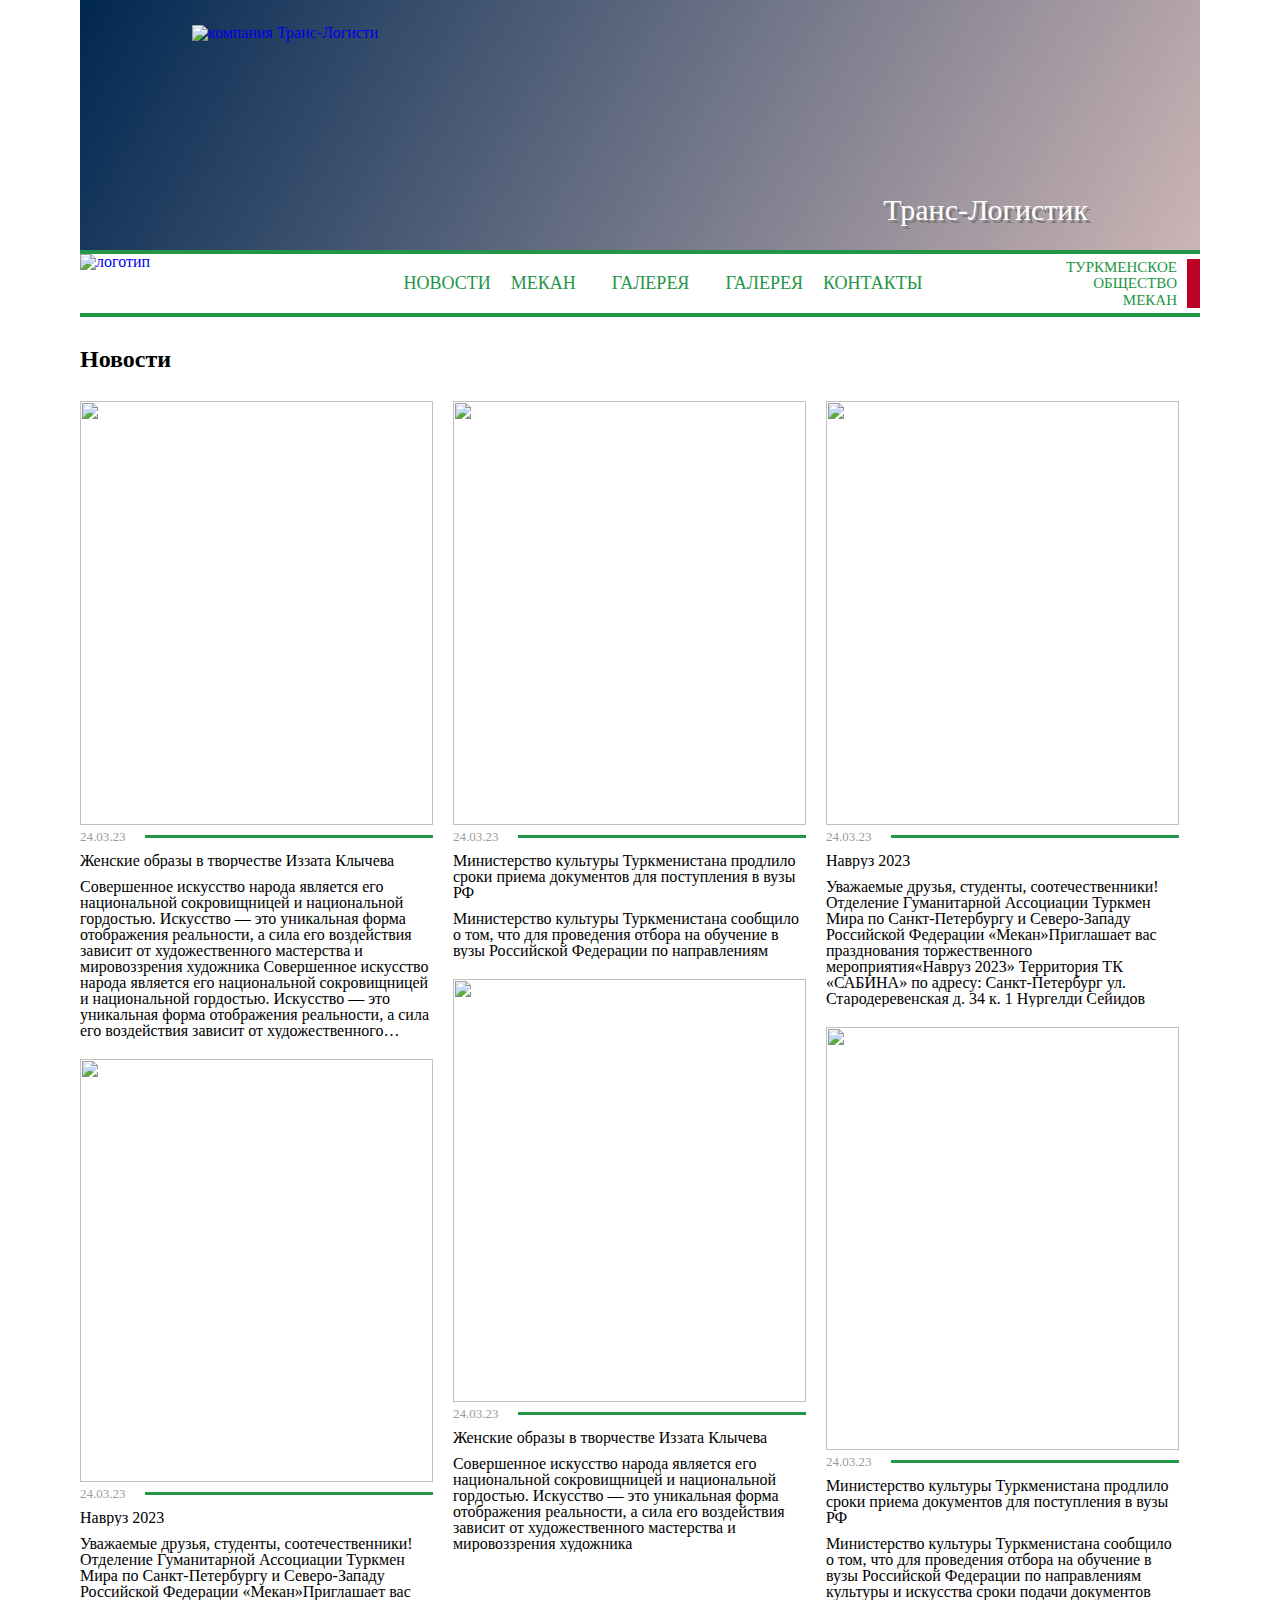
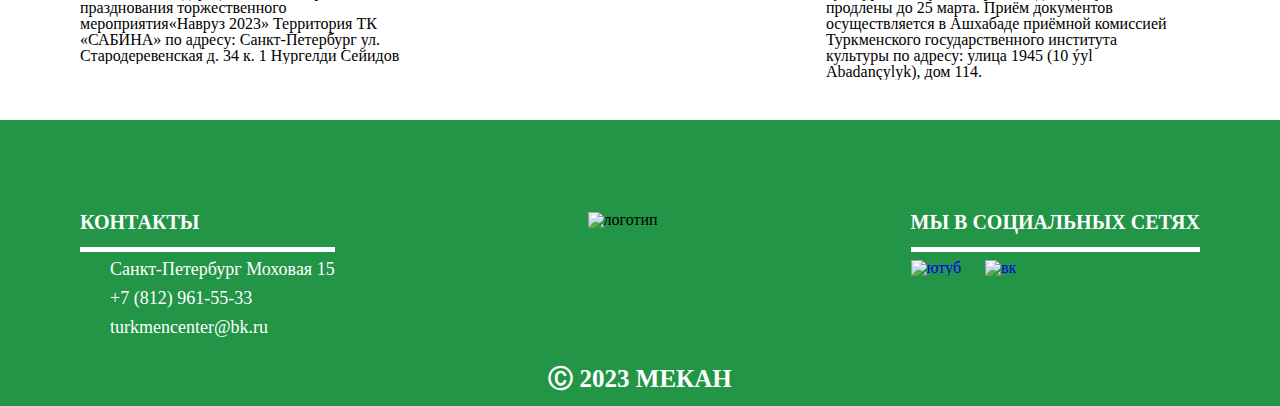
==== news.html @ 29bb2ef2 "Add files via upload" ====
<!DOCTYPE html>
<html lang="ru">
  <head>
    <title>Новости туркменского соообщества | &quot;МЕККАН&quot;</title>
    <meta charset="UTF-8">
    <meta name="viewport" content="width=device-width, initial-scale=1.0">
    <meta name="description" content="">
    <meta name="keywords" content="">
    <meta name="format-detection" content="telephone=no">
    <link rel="stylesheet" href="/css/style.min.css">
  </head>
  <body>
    <div class="wrapper">
      <div class="sponsor _container"><a class="sponsor__link" href="https://translogistic-spb.ru" target="_blank">
          <picture class="picture">
            <source srcset="/img/trans-logistik.avif" type="image/avif"/>
            <source srcset="/img/trans-logistik.webp" type="image/webp"/>
            <source srcset="/img/trans-logistik.png" type="image/png"/><img src="/img/trans-logistik.png" alt="компания Транс-Логисти"/>
          </picture>
          <div class="sponsor__title">Транс-Логистик</div></a></div>
      <header class="header">
        <div class="header__wrap _container">
          <div class="header__head"> 
            <div class="header__logo"><a href="/index.html">
                <picture class="picture">
                  <source srcset="/img/logo.avif" type="image/avif"/>
                  <source srcset="/img/logo.webp" type="image/webp"/>
                  <source srcset="/img/logo.png" type="image/png"/><img src="/img/logo.png" alt="логотип"/>
                </picture></a></div>
            <div class="header__menu menu">
              <div class="menu__icon"><span></span></div>
              <nav class="menu__body">
                <ul class="menu__list">
                  <li><a class="menu__link" href="/news.html">новости</a></li>
                  <li class="menu__item"><a class="menu__link">мекан</a><span class="menu__arrow"></span>
                    <ul class="menu__sub-list sub-menu">
                      <li><a class="menu__sub-link" href="/mekan/about.html">О нас</a></li>
                      <li><a class="menu__sub-link" href="/mekan/cooperation.html">Сотрудничество</a></li>
                      <li><a class="menu__sub-link" href="/mekan/students.html">Студентам</a></li>
                    </ul>
                  </li>
                  <li class="menu__item"><a class="menu__link">галерея</a><span class="menu__arrow"></span>
                    <ul class="menu__sub-list sub-menu">
                      <li><a class="menu__sub-link" href="portfolio.html">фото</a></li>
                      <li><a class="menu__sub-link" href="video.html">видео</a></li>
                    </ul>
                  </li>
                  <li><a class="menu__link" href="/portfolio.html">галерея</a></li>
                  <li><a class="menu__link" href="/mekan/contacts.html">Контакты</a></li>
                </ul>
              </nav>
            </div>
            <div class="header__decription">Туркменское<br>общество<br>Мекан</div>
          </div>
        </div>
      </header>
      <main class="main">
        <section class="list-news"> 
          <div class="list-news__wrap _container">
            <h1 class="list-news_title">Новости</h1>
            <ul class="news-list"> 
              <li class="news-list__item"> <a class="news-list__link" href="news/news-item.html">
                  <div class="news-list__img">
                    <picture class="picture">
                      <source srcset="img/news/slid-01.avif" type="image/avif"/>
                      <source srcset="img/news/slid-01.webp" type="image/webp"/>
                      <source srcset="img/news/slid-01.jpg" type="image/jpg"/><img src="img/news/slid-01.jpg" alt=""/>
                    </picture>
                  </div>
                  <div class="news-list__date">24.03.23</div>
                  <h2 class="news-list__title">Женские образы в творчестве Иззата Клычева</h2>
                  <p class="news-list__descr">Совершенное искусство народа является его национальной сокровищницей и национальной гордостью. Искусство — это уникальная форма отображения реальности, а сила его воздействия зависит от художественного мастерства и мировоззрения художника Совершенное искусство народа является его национальной сокровищницей и национальной гордостью. Искусство — это уникальная форма отображения реальности, а сила его воздействия зависит от художественного мастерства и мировоззрения художника Совершенное искусство народа является его национальной сокровищницей и национальной гордостью. Искусство — это уникальная форма отображения реальности, а сила его воздействия зависит от художественного мастерства и мировоззрения художника</p></a></li>
              <li class="news-list__item"> <a class="news-list__link" href="news/news-item.html">
                  <div class="news-list__img">
                    <picture class="picture">
                      <source srcset="img/news/slid-02.avif" type="image/avif"/>
                      <source srcset="img/news/slid-02.webp" type="image/webp"/>
                      <source srcset="img/news/slid-02.jpg" type="image/jpg"/><img src="img/news/slid-02.jpg" alt=""/>
                    </picture>
                  </div>
                  <div class="news-list__date">24.03.23</div>
                  <h2 class="news-list__title">Министерство культуры Туркменистана продлило сроки приема документов для поступления в вузы РФ</h2>
                  <p class="news-list__descr">Министерство культуры Туркменистана сообщило о том, что для проведения отбора на обучение в вузы Российской Федерации по направлениям</p></a></li>
              <li class="news-list__item"> <a class="news-list__link" href="news/news-item.html">
                  <div class="news-list__img">
                    <picture class="picture">
                      <source srcset="img/news/slid-03.avif" type="image/avif"/>
                      <source srcset="img/news/slid-03.webp" type="image/webp"/>
                      <source srcset="img/news/slid-03.jpg" type="image/jpg"/><img src="img/news/slid-03.jpg" alt=""/>
                    </picture>
                  </div>
                  <div class="news-list__date">24.03.23</div>
                  <h2 class="news-list__title">Навруз 2023</h2>
                  <p class="news-list__descr">Уважаемые друзья, студенты, соотечественники!Отделение Гуманитарной Ассоциации Туркмен Мира по Санкт-Петербургу и Северо-Западу Российской Федерации «Мекан»Приглашает вас празднования торжественного мероприятия«Навруз 2023» Территория ТК «САБИНА» по адресу: Санкт-Петербург ул. Стародеревенская д. 34 к. 1 Нургелди Сейидов</p></a></li>
              <li class="news-list__item"> <a class="news-list__link" href="news/news-item.html">
                  <div class="news-list__img">
                    <picture class="picture">
                      <source srcset="img/news/slid-01.avif" type="image/avif"/>
                      <source srcset="img/news/slid-01.webp" type="image/webp"/>
                      <source srcset="img/news/slid-01.jpg" type="image/jpg"/><img src="img/news/slid-01.jpg" alt=""/>
                    </picture>
                  </div>
                  <div class="news-list__date">24.03.23</div>
                  <h2 class="news-list__title">Женские образы в творчестве Иззата Клычева</h2>
                  <p class="news-list__descr">Совершенное искусство народа является его национальной сокровищницей и национальной гордостью. Искусство — это уникальная форма отображения реальности, а сила его воздействия зависит от художественного мастерства и мировоззрения художника</p></a></li>
              <li class="news-list__item"> <a class="news-list__link" href="news/news-item.html">
                  <div class="news-list__img">
                    <picture class="picture">
                      <source srcset="img/news/slid-02.avif" type="image/avif"/>
                      <source srcset="img/news/slid-02.webp" type="image/webp"/>
                      <source srcset="img/news/slid-02.jpg" type="image/jpg"/><img src="img/news/slid-02.jpg" alt=""/>
                    </picture>
                  </div>
                  <div class="news-list__date">24.03.23</div>
                  <h2 class="news-list__title">Министерство культуры Туркменистана продлило сроки приема документов для поступления в вузы РФ</h2>
                  <p class="news-list__descr">Министерство культуры Туркменистана сообщило о том, что для проведения отбора на обучение в вузы Российской Федерации по направлениям культуры и искусства сроки подачи документов продлены до 25 марта. Приём документов осуществляется в Ашхабаде приёмной комиссией Туркменского государственного института культуры по адресу: улица 1945 (10 ýyl Abadançylyk), дом 114.</p></a></li>
              <li class="news-list__item"> <a class="news-list__link" href="news/news-item.html">
                  <div class="news-list__img">
                    <picture class="picture">
                      <source srcset="img/news/slid-03.avif" type="image/avif"/>
                      <source srcset="img/news/slid-03.webp" type="image/webp"/>
                      <source srcset="img/news/slid-03.jpg" type="image/jpg"/><img src="img/news/slid-03.jpg" alt=""/>
                    </picture>
                  </div>
                  <div class="news-list__date">24.03.23</div>
                  <h2 class="news-list__title">Навруз 2023</h2>
                  <p class="news-list__descr">Уважаемые друзья, студенты, соотечественники!Отделение Гуманитарной Ассоциации Туркмен Мира по Санкт-Петербургу и Северо-Западу Российской Федерации «Мекан»Приглашает вас празднования торжественного мероприятия«Навруз 2023» Территория ТК «САБИНА» по адресу: Санкт-Петербург ул. Стародеревенская д. 34 к. 1 Нургелди Сейидов</p></a></li>
            </ul>
          </div>
        </section>
      </main>
      <footer class="footer">
        <div class="footer__wrap _container">
          <div class="footer__contacts contacts">
            <div class="contacts__title">Контакты</div>
            <div class="contacts__data"> 
              <div class="data-item data-item_location">Санкт-Петербург Моховая 15</div>
              <div class="data-item data-item_tel"><a href="tel:+78129615533">+7 (812) 961-55-33</a></div>
              <div class="data-item data-item_mail"><a href="mailto:turkmencenter@bk.ru">turkmencenter@bk.ru</a></div>
            </div>
          </div>
          <div class="footer__logo"> 
            <div class="footer__logo-img"> 
              <picture class="picture">
                <source srcset="/img/logo.avif" type="image/avif"/>
                <source srcset="/img/logo.webp" type="image/webp"/>
                <source srcset="/img/logo.png" type="image/png"/><img src="/img/logo.png" alt="логотип"/>
              </picture>
            </div>
          </div>
          <div class="footer__contacts contacts">
            <div class="contacts__title">мы в социальных сетях</div>
            <div class="contacts__data"> 
              <div class="social-item"><a href="#"> <img src="/img/icons/youtube.svg" alt="ютуб"></a></div>
              <div class="social-item"><a href="#"> <img src="/img/icons/vk.svg" alt="вк"></a></div>
            </div>
          </div>
        </div>
        <div class="footer__copyright _container">&#9400; 2023 МЕКАН</div>
      </footer>
    </div>
    <script src="js/libs/isotope.min.js"></script>
    <script src="js/news-grid.js"></script>
    <script src="/js/script.min.js"></script>
  </body>
</html>
---- css/style.min.css ----
@charset "UTF-8";@font-face{font-family:Inter;font-display:swap;src:url(../fonts/Inter-Extra.woff) format("woff"),url(../fonts/Inter-Extra.woff2) format("woff2");font-weight:800;font-style:normal}@font-face{font-family:Inter;font-display:swap;src:url(../fonts/Inter-Bold.woff) format("woff"),url(../fonts/Inter-Bold.woff2) format("woff2");font-weight:700;font-style:normal}@font-face{font-family:Inter;font-display:swap;src:url(../fonts/Inter-SemiBold.woff) format("woff"),url(../fonts/Inter-SemiBold.woff2) format("woff2");font-weight:600;font-style:normal}@font-face{font-family:Inter;font-display:swap;src:url(../fonts/Inter-Medium.woff) format("woff"),url(../fonts/Inter-Medium.woff2) format("woff2");font-weight:500;font-style:normal}@font-face{font-family:Inter;font-display:swap;src:url(../fonts/Inter-Regular.woff) format("woff"),url(../fonts/Inter-Regular.woff2) format("woff2");font-weight:400;font-style:normal}@font-face{font-family:Inter;font-display:swap;src:url(../fonts/Inter-Light.woff) format("woff"),url(../fonts/Inter-Light.woff2) format("woff2");font-weight:300;font-style:normal}*{padding:0;margin:0;border:0;-webkit-transition:all 0s ease 0s;-o-transition:all 0s ease 0s;transition:all 0s ease 0s}*,:after,:before{-webkit-box-sizing:border-box;box-sizing:border-box}:active,:focus{outline:0}a:active,a:focus{outline:0}aside,footer,header,nav,section{display:block}body,html{height:100%;min-width:320px}body{line-height:1;font-family:inter;-ms-text-size-adjust:100%;-moz-text-size-adjust:100%;-webkit-text-size-adjust:100%}button,input,textarea{font-family:inter}input::-ms-clear{display:none}button{cursor:pointer}button::-moz-focus-inner{padding:0;border:0}a,a:visited{text-decoration:none}a:hover{text-decoration:none}ul li{list-style:none}img{vertical-align:top}h1,h2,h3,h4,h5,h6{font-weight:inherit;font-size:inherit}body{color:#000;font-size:16px;font-style:normal;font-weight:400}body._lock{overflow:hidden}.wrapper{position:relative;width:100%;min-height:100%;overflow:hidden;display:-webkit-box;display:-ms-flexbox;display:flex;-webkit-box-orient:vertical;-webkit-box-direction:normal;-ms-flex-direction:column;flex-direction:column}._container{max-width:1150px;padding:0 15px;margin:0 auto}._container_item{max-width:740px;padding:0 15px;margin:0 auto}.page__title{position:relative;max-width:740px;padding-left:15px;color:#000;font-size:18px;line-height:20px;font-weight:700;text-transform:uppercase}.page__title::before{content:"";position:absolute;left:0;top:0;height:100%;width:5px;border-radius:67px;background:#be0026}.sponsor{width:100%}.sponsor__link{display:block;position:relative;width:100%;padding-bottom:40%;max-height:250px;background-image:-o-linear-gradient(150deg,#ccb5b5,#002751);background-image:linear-gradient(300deg,#ccb5b5,#002751)}.sponsor__link img{position:absolute;left:50%;top:50%;-webkit-transform:translate(-50%,-50%);-ms-transform:translate(-50%,-50%);transform:translate(-50%,-50%);width:80%;height:80%;-o-object-fit:contain;object-fit:contain;-webkit-transition:all .3s ease-in-out;-o-transition:all .3s ease-in-out;transition:all .3s ease-in-out}.sponsor__link:hover .sponsor__title{text-shadow:3px 3px 0 #1c1c1c}.sponsor__title{position:absolute;bottom:10%;right:10%;font-size:30px;color:#fff;text-shadow:3px 3px 0 #7a7a7a;-webkit-transition:text-shadow ease-in .3s;-o-transition:text-shadow ease-in .3s;transition:text-shadow ease-in .3s}.sponsor__link:hover img{width:82%;height:82%}.header__head{display:-webkit-box;display:-ms-flexbox;display:flex;-webkit-box-pack:justify;-ms-flex-pack:justify;justify-content:space-between;-webkit-box-align:center;-ms-flex-align:center;align-items:center;border-top:solid 4px #229546;border-bottom:solid 4px #229546}.header__logo a{position:relative;display:block;width:160px;height:59px}.header__logo a img{position:absolute;left:0;top:0;width:100%;height:100%;-o-object-fit:contain;object-fit:contain}.header__decription{display:none;padding-right:10px;color:#229546;text-align:right;text-shadow:1px 1px 1px rgba(255,255,255,.78);font-size:15px;line-height:1.1;font-style:normal;font-weight:500;text-transform:uppercase;border-right:13px solid #be0026}.menu__icon{display:none}.menu__list>li{position:relative;margin:0 0 0 20px;display:-webkit-box;display:-ms-flexbox;display:flex;-webkit-box-align:center;-ms-flex-align:center;align-items:center}.menu__body button{background-color:transparent;text-align:left}.menu__body a{color:#229546;font-size:18px;font-style:normal;font-weight:500;line-height:normal;text-transform:uppercase}.sub-menu{position:absolute;z-index:1;top:100%;left:-10px;background-color:rgba(95,95,95,.0274509804);padding:15px;min-width:200px}.sub-menu li{margin:0 0 10px 0}.sub-menu li:last-child{margin:0}.sub-menu a{color:#229546;font-size:20px;letter-spacing:1.5px;font-style:normal;font-weight:500;line-height:normal;text-transform:uppercase}.menu__arrow{display:inline-block;height:10px;width:10px;background-image:url(../img/icons/down-arrow.svg);background-repeat:no-repeat;background-position:center;-o-object-fit:contain;object-fit:contain;margin-left:6px}.menu__list li:hover .menu__arrow{-webkit-transform:rotate(-180deg);-ms-transform:rotate(-180deg);transform:rotate(-180deg)}body._pc .menu__list>li:hover .sub-menu{opacity:1;visibility:visible;-webkit-transform:translate(0,0);-ms-transform:translate(0,0);transform:translate(0,0);pointer-events:all}body._touch .menu__list>li{display:-webkit-box;display:-ms-flexbox;display:flex;-webkit-box-align:center;-ms-flex-align:center;align-items:center}body._touch .menu__list a{-webkit-box-flex:1;-ms-flex:1 1 auto;flex:1 1 auto}body._touch .menu__list>li .menu__arrow{-webkit-transform:rotate(0);-ms-transform:rotate(0);transform:rotate(0)}body._touch .menu__list>li._active .sub-menu{opacity:1;visibility:visible;-webkit-transform:translate(0,0);-ms-transform:translate(0,0);transform:translate(0,0);pointer-events:all}body._touch .menu__list>li._active .menu__arrow{-webkit-transform:rotate(-180deg);-ms-transform:rotate(-180deg);transform:rotate(-180deg)}._no-webp .slider-section{background-image:url(../img/bg-main-slider.jpg)}.slider-section{margin:20px 0;padding-top:30px;background-repeat:no-repeat;background-size:cover;background-position:center}.slider-section__title{color:#fff;font-size:24px;font-weight:700;line-height:normal}.slider-section__wrap{display:-webkit-box;display:-ms-flexbox;display:flex;-webkit-box-orient:vertical;-webkit-box-direction:normal;-ms-flex-direction:column;flex-direction:column;row-gap:30px;margin:0 -15px}.slider-section__sliders{width:100%;position:relative;display:-webkit-box;display:-ms-flexbox;display:flex}.slider{margin-top:20px;width:100%;overflow:hidden}.slider__wrapper{display:-webkit-box;display:-ms-flexbox;display:flex;width:100%}.slid{-ms-flex-negative:0;flex-shrink:0;cursor:pointer;display:-webkit-box;display:-ms-flexbox;display:flex;-webkit-box-orient:vertical;-webkit-box-direction:normal;-ms-flex-direction:column;flex-direction:column}.slid__title{margin-bottom:13px;padding:0 15px;color:#fff;font-size:20px;font-weight:300;color:#fff;-webkit-line-clamp:2;display:-webkit-box;-webkit-box-orient:vertical;overflow:hidden}.slid__img{position:relative;-webkit-box-flex:1;-ms-flex:1 0 400px;flex:1 0 400px;height:400px;border-radius:0 5px 5px 0;overflow:hidden}.slid__img img{position:absolute;top:0;left:0;width:100%;height:100%;-o-object-fit:cover;object-fit:cover}.slid:hover .slid__img img{-webkit-transition:scale .8s ease-in;-o-transition:scale .8s ease-in;transition:scale .8s ease-in;scale:1.05}.slid:active{cursor:-webkit-grabbing;cursor:grabbing}.slider-preview{display:none}.widget{display:none}.weather__city{font-weight:400;margin-top:5px;color:#be0026}.posting{padding:40px 0}.post__title{padding-left:15px;border-left:5px solid #be0026;color:#000;font-size:20px;font-weight:600}.post__text{max-width:730px;margin:15px 0;color:#000;font-size:18px;font-weight:300}.post__img{position:relative;width:100%;padding-bottom:62%}.post__img img{position:absolute;width:100%;height:100%;-o-object-fit:cover;object-fit:cover}.leaders{background:#d9d9d9;padding-top:50px;padding-bottom:100px}.leaders__title{padding-bottom:50px;font-size:clamp(23px,5vw,25px);color:#000;text-align:center;font-weight:600;text-transform:uppercase}.leaders__list{display:-webkit-box;display:-ms-flexbox;display:flex;-webkit-box-pack:center;-ms-flex-pack:center;justify-content:center;-ms-flex-wrap:wrap;flex-wrap:wrap;text-align:center;gap:70px}.leader{-webkit-box-flex:0;-ms-flex:0 1 500px;flex:0 1 500px}.leader__img{position:relative;width:228px;height:228px;border-radius:50%;overflow:hidden;margin:0 auto;margin-bottom:12px}.leader__img img{position:absolute;left:0;top:0;width:100%;height:100%}.leader__name{position:relative;border-bottom:solid 5px #229546;min-height:50px;padding-bottom:4px;color:#000;text-align:center;font-size:20px;font-weight:600;text-transform:uppercase}.leader__name span{position:absolute;width:100%;left:0;top:50%;-webkit-transform:translateY(-50%);-ms-transform:translateY(-50%);transform:translateY(-50%)}.leader__post{min-height:40px;position:relative;padding-top:12px;color:#000;text-align:center;font-size:20px;font-weight:400}.leader__post span{padding-top:15px;position:absolute;width:100%;left:0;top:50%;-webkit-transform:translateY(-50%);-ms-transform:translateY(-50%);transform:translateY(-50%)}.footer{background-color:#229546;padding:62px 0 15px}.contacts__title{max-width:500px;padding-bottom:15px;margin-bottom:8px;border-bottom:5px solid #fff;color:#fff;font-size:20px;font-weight:600;text-transform:uppercase}.data-item{position:relative;padding-left:30px;color:#fff;font-size:18px;font-weight:400}.data-item:not(:last-child){margin-bottom:11px}.data-item::before{content:"";position:absolute;left:0;top:0;height:22px;width:30px;background-position:center;background-repeat:no-repeat;-o-object-fit:contain;object-fit:contain}.data-item_location::before{background-image:url(../img/icons/geo.svg)}.data-item_tel::before{background-image:url(../img/icons/tel.svg)}.data-item_mail::before{background-image:url(../img/icons/mail.svg)}.data-item_mail a,.data-item_tel a{color:#fff;font-size:18px;font-weight:400}.footer__logo{margin:30px 0}.social-item{display:inline}.social-item:not(:last-child){margin-right:20px}.footer__copyright{margin-top:30px;color:#fff;text-align:center;font-size:25px;font-style:normal;font-weight:600}.widget{margin-top:30px;color:#fff;font-weight:200;font-size:14px;padding-bottom:0}.widget-link{margin-top:35px;display:block;color:#fff;font-weight:200;font-size:14px}.list-news{padding:30px 0;position:relative}.list-news_title{margin-bottom:20px;font-size:24px;font-weight:700}.news-list{width:100%}.news-list__item{width:100%;padding:10px 0}.news-list__img{position:relative;width:100%;padding-bottom:100%;-o-object-fit:cover;object-fit:cover}.news-list__img img{position:absolute;left:0;top:0;width:100%;height:100%;-o-object-fit:cover;object-fit:cover}.news-list__date{position:relative;margin:5px 0 10px 0;color:#9b9b9b;font-size:13px;font-weight:500}.news-list__date::after{content:"";margin-left:65px;position:absolute;width:calc(100% - 65px);height:3px;background-color:#229546;left:0;top:5px}.news-list__title{color:#000;font-size:16px;font-weight:500;-webkit-line-clamp:3;display:-webkit-box;-webkit-box-orient:vertical;overflow:hidden}.news-list__descr{margin-top:10px;color:#000;font-size:16px;font-weight:300;-webkit-line-clamp:10;display:-webkit-box;-webkit-box-orient:vertical;overflow:hidden}.news-item{padding:20px 0}.news-item h1{margin:10px 0;font-size:25px;font-weight:500}.news-item p{margin:10px 0;text-align:justify;font-size:16px;font-weight:300;line-height:24px}.news-item figure{margin:10px 0}.news-item img{width:100%;height:auto}.news-item figcaption{margin-top:7px;text-align:center;color:#484848;font-size:14px}.portfolio{margin:30px 0}.portfolio__list{display:-webkit-box;display:-ms-flexbox;display:flex;-webkit-box-orient:vertical;-webkit-box-direction:normal;-ms-flex-direction:column;flex-direction:column;row-gap:20px}.portfolio__img{position:relative;width:100%;padding-bottom:60%}.portfolio__img img{position:absolute;left:0;top:0;width:100%;height:100%;-o-object-fit:cover;object-fit:cover}.portfolio__img::before{content:"";position:absolute;z-index:2;width:100%;height:20px;bottom:0;left:0;background:rgba(34,149,70,.5)}.portfolio__img-descr{color:#000;font-size:16px;font-weight:500;line-height:145%;-webkit-line-clamp:2;display:-webkit-box;-webkit-box-orient:vertical;overflow:hidden}.portfolio-item__title{padding:clamp(20px,5vw,45px) 0;color:#000;font-size:clamp(20px,5vw,45px);font-weight:500}.portfolio-item__grid{padding:30px 0;display:-ms-grid;display:grid;-ms-grid-columns:fr;grid-template-columns:fr;grid-gap:20px}.portfolio-item__grid-item{height:300px;background-color:#333}.portfolio-item__grid-item img{width:100%;height:100%;-o-object-fit:cover;object-fit:cover}.portfolio-item__grid-item iframe,.portfolio-item__grid-item video{width:100%;height:100%;border:none}:root{--main-bg:#151515;--main-text:#fff;--second-text:#8d97a4;--accent:#bd082a;--accent-active:#8f0d24;--padding:15px;--max-width-container:1440px}.contacts{padding-top:30px}.contacts__page-title{margin-bottom:20px}.contacts__descr{max-width:740px;margin-bottom:30px}.contacts__content-block{display:-webkit-box;display:-ms-flexbox;display:flex;-webkit-box-orient:vertical;-webkit-box-direction:normal;-ms-flex-direction:column;flex-direction:column;row-gap:40px}.contact-data__item:not(:last-child){margin-bottom:15px}.contacts__map{margin-top:50px}.button{border:none;border-radius:4px;padding:13px 25px;font-family:inherit;font-size:20px;color:var(--main-text);background-color:var(--accent);cursor:pointer;-webkit-transition:background-color .3s ease-in-out;-o-transition:background-color .3s ease-in-out;transition:background-color .3s ease-in-out}.button:hover{background-color:var(--accent-active)}.link{font-size:20px;color:var(--main-text);-webkit-transition:color .3s ease-in-out;-o-transition:color .3s ease-in-out;transition:color .3s ease-in-out}.link:hover{color:var(--accent)}.card{border:1px solid var(--second-text);border-radius:4px;padding:15px;color:var(--main-text)}.grid{display:-ms-grid;display:grid;-ms-grid-columns:(1fr)[3];grid-template-columns:repeat(3,1fr);gap:var(--padding)}.flex{display:-webkit-box;display:-ms-flexbox;display:flex;-ms-flex-wrap:wrap;flex-wrap:wrap}.divider{margin:20px 0;width:100%;height:2px;background-color:var(--second-text)}.input{border:1px solid var(--second-text);border-radius:4px;padding:0 20px;width:300px;height:50px;font-family:inherit;color:#fff;background-color:transparent}.input::-webkit-input-placeholder{color:var(--second-text)}.input::-moz-placeholder{color:var(--second-text)}.input:-ms-input-placeholder{color:var(--second-text)}.input::-ms-input-placeholder{color:var(--second-text)}.input::placeholder{color:var(--second-text)}.textarea{border:1px solid var(--second-text);border-radius:4px;padding:20px;width:300px;font-family:inherit;color:#fff;background-color:transparent}.textarea::-webkit-input-placeholder{color:var(--second-text)}.textarea::-moz-placeholder{color:var(--second-text)}.textarea:-ms-input-placeholder{color:var(--second-text)}.textarea::-ms-input-placeholder{color:var(--second-text)}.textarea::placeholder{color:var(--second-text)}.form{display:-webkit-box;display:-ms-flexbox;display:flex;-webkit-box-orient:vertical;-webkit-box-direction:normal;-ms-flex-direction:column;flex-direction:column;-webkit-box-align:start;-ms-flex-align:start;align-items:flex-start}.input{margin-bottom:20px}.textarea{margin-bottom:20px}.form__label{display:-webkit-box;display:-ms-flexbox;display:flex;-webkit-box-orient:vertical;-webkit-box-direction:reverse;-ms-flex-direction:column-reverse;flex-direction:column-reverse}.about-page{padding:30px 0}.about-page__title{position:relative;max-width:740px;padding-left:15px;color:#000;font-size:18px;line-height:20px;font-weight:700;text-transform:uppercase}.about-page__title::before{content:"";position:absolute;left:0;top:0;height:100%;width:5px;border-radius:67px;background:#be0026}.about-page__title-descr{padding:15px 0 25px;max-width:740px;color:#000;font-size:14px;font-weight:300}.about-page__item{display:-webkit-box;display:-ms-flexbox;display:flex;-webkit-box-orient:vertical;-webkit-box-direction:normal;-ms-flex-direction:column;flex-direction:column;row-gap:20px}.about-page__item:not(:last-child){margin-bottom:25px}.about-page__text-block{color:#000;text-align:justify;font-size:14px;font-weight:400;line-height:21px}.about-page__text-block p:not(:last-child){margin-bottom:15px}.about-page__text-block p span{color:red}.about-page__img{position:relative;width:100%;overflow:hidden;-webkit-box-flex:0;-ms-flex:0 0 300px;flex:0 0 300px}.about-page__img img{position:absolute;left:0;top:0;width:100%;height:100%;-o-object-fit:cover;object-fit:cover}.about-page__list{font-weight:500}.about-page__list li{padding-left:45px;font-weight:400}.about-page__list li:first-child{margin-top:10px}.about-page__list li:not(:last-child){margin-bottom:10px}.cooperation-page{padding:30px 0}.cooperation-page__title{max-width:890px}.cooperation-page__list{display:-webkit-box;display:-ms-flexbox;display:flex;-webkit-box-orient:vertical;-webkit-box-direction:normal;-ms-flex-direction:column;flex-direction:column;row-gap:30px;padding:30px 0}.cooperation-page__item{display:-webkit-box;display:-ms-flexbox;display:flex;-webkit-box-orient:vertical;-webkit-box-direction:reverse;-ms-flex-direction:column-reverse;flex-direction:column-reverse;row-gap:20px}.cooperation-page__text-block h2{margin-bottom:25px;color:#000;font-size:18px;font-weight:500;-webkit-line-clamp:3;display:-webkit-box;-webkit-box-orient:vertical;overflow:hidden}.cooperation-page__text-block p{color:#000;text-align:justify;font-size:16px;font-weight:300;line-height:24px;-webkit-line-clamp:10;display:-webkit-box;-webkit-box-orient:vertical;overflow:hidden}.cooperation-page__link{display:inline-block;margin-top:50px;padding:10px 20px;border-radius:5px;background-color:#229546;color:#be0026;font-weight:600;text-transform:uppercase;-webkit-transition:all .3s ease-in-out;-o-transition:all .3s ease-in-out;transition:all .3s ease-in-out}.cooperation-page__link:hover{background-color:#29b856;color:#790018}.cooperation-page__img{position:relative;-webkit-box-flex:0;-ms-flex:0 0 350px;flex:0 0 350px;width:100%;overflow:hidden}.cooperation-page__img img{position:absolute;width:100%;height:100%;left:0;right:0;-o-object-fit:cover;object-fit:cover}.cooperation-page__img-data{position:absolute;z-index:2;bottom:0;left:0;width:100%;padding:8px 0 8px 20px;background:#229546;color:#fff;font-size:20px;font-style:normal;font-weight:500;line-height:normal}.cooperation-page__appeal{position:relative;margin-top:30px;background-color:#229546;padding:60px 60px 60px 100px;max-width:750px;color:#fff;text-align:justify;font-size:20px;font-weight:400;line-height:30px}.cooperation-page__appeal::before{content:"";position:absolute;z-index:2;height:100%;width:60px;left:20px;top:0;background-image:url(../img/cooperation/appeal-element.svg);background-repeat:repeat-y}.cooperation-page__appeal span{font-weight:600;font-size:22px}.students-page{padding:30px 0}.students-page__data-item{margin-top:30px;display:-webkit-box;display:-ms-flexbox;display:flex;-webkit-box-orient:vertical;-webkit-box-direction:reverse;-ms-flex-direction:column-reverse;flex-direction:column-reverse;row-gap:10px}.students-page__data-item p{color:#000;text-align:justify;font-size:16px;font-weight:300;line-height:24px}.page__title_margin-top{margin-top:30px}.students-page__img{position:relative;width:100%;padding-bottom:82%;overflow:hidden}.students-page__img img{position:absolute;left:0;top:0;width:100%;height:100%;-o-object-fit:cover;object-fit:cover}.students-page__data-descr{margin:30px 0;display:-webkit-box;display:-ms-flexbox;display:flex;-webkit-box-orient:vertical;-webkit-box-direction:normal;-ms-flex-direction:column;flex-direction:column;color:#000;text-align:justify;font-size:16px;font-weight:300;line-height:24px}.students-page__img-descr{position:relative;width:100%;overflow:hidden;-webkit-box-flex:0;-ms-flex:0 0 300px;flex:0 0 300px}.students-page__img-descr img{position:absolute;left:0;top:0;width:100%;height:100%;-o-object-fit:contain;object-fit:contain}.students-page__data-paragraf p:not(:last-child){margin-bottom:30px}.main{background-color:#fff}.slider-news{position:relative}.slider-news__img{position:relative;width:100%;height:500px}.slider-news__img img{width:100%;height:100%;position:absolute;-o-object-fit:cover;object-fit:cover;-o-object-position:center center;object-position:center center}.slider-news__img:before{content:"";width:70%;height:100%;top:0;left:0;position:absolute;z-index:3;background:-o-linear-gradient(.44deg,#000 32.89%,rgba(0,0,0,0) 97.83%);background:linear-gradient(89.56deg,#000 32.89%,rgba(0,0,0,0) 97.83%)}.slider-news__link{position:absolute;padding:0 20px 0 75px;z-index:5;font-weight:450px;left:0;top:50%;-webkit-transform:translate(0,-50%);-ms-transform:translate(0,-50%);transform:translate(0,-50%)}.slider-news__title{font-size:28px;text-transform:uppercase;letter-spacing:2px;line-height:30px;color:#fff;padding-left:10px;max-width:500px;border-left:10px solid transparent}.slider-news__title:hover{border-left:10px solid red}.slider-news .slick-dots{position:absolute;display:-webkit-box;display:-ms-flexbox;display:flex;bottom:5px;left:50%;-webkit-transform:translateX(-50%);-ms-transform:translateX(-50%);transform:translateX(-50%);z-index:3}.slider-news .slick-dots button{background:#2e3a59;border-radius:50%;font-size:0;height:15px;width:15px;margin:10px;outline:0}.slider-news .slick-dots .slick-active button{background:#d3d3d3}.slider-news .slick-arrow{position:absolute;top:0;z-index:10;font-size:0;width:80px;height:100%}.slider-news .slick-arrow.slick-prev{left:0;background:url(../img/icons/arrow-slider-prev.svg);background-repeat:no-repeat;background-position:60px 475px;background-color:transparent}.slider-news .slick-arrow.slick-next{right:0;background:url(../img/icons/arrow-slider-next.svg);background-repeat:no-repeat;background-position:10px 475px;background-color:transparent}.slider-news .slick-arrow.slick-next:hover,.slider-news .slick-arrow.slick-prev:hover{background-color:rgba(255,255,255,.253)}._touch .slider-news .slick-arrow.slick-next:hover,._touch .slider-news .slick-arrow.slick-prev:hover{background-color:transparent}.study__main-title{padding:0 0 15px 15px;font-weight:700;font-size:35px;text-transform:uppercase;color:#797979}.study__list{display:-webkit-box;display:-ms-flexbox;display:flex;-ms-flex-wrap:wrap;flex-wrap:wrap;-webkit-box-pack:center;-ms-flex-pack:center;justify-content:center}.study__item{position:relative;-webkit-box-flex:1;-ms-flex:1 0 30%;flex:1 0 30%;max-width:700px;padding:5px;margin:10px;border:2px solid transparent;border-radius:5px;-webkit-box-shadow:1px 2px 7px -1px rgba(0,0,0,.5);box-shadow:1px 2px 7px -1px rgba(0,0,0,.5);-webkit-transition:.3s;-o-transition:.3s;transition:.3s}.study__item:hover{border:2px solid rgba(0,0,0,.2);-webkit-box-shadow:none;box-shadow:none}.study__item:hover .study__img img{width:105%;height:105%}.study__link{display:-webkit-box;display:-ms-flexbox;display:flex;-webkit-box-orient:vertical;-webkit-box-direction:normal;-ms-flex-direction:column;flex-direction:column;-webkit-box-pack:end;-ms-flex-pack:end;justify-content:flex-end}.study__img{overflow:hidden;position:relative;min-width:350px;min-height:225px;border-radius:5px}.study__img img{width:100%;height:100%;-o-object-fit:cover;object-fit:cover;-o-object-position:center center;object-position:center center;position:absolute;top:0;left:0;-webkit-transition:1s;-o-transition:1s;transition:1s}.study__title{font-size:18px;line-height:21px;font-weight:500;margin:10px 0 40px 0;padding:0 10px;color:#000}.study .linktopage{padding-bottom:10px}.video-main .linktopage{padding-bottom:10px}.video-main__list{display:-webkit-box;display:-ms-flexbox;display:flex;-ms-flex-wrap:wrap;flex-wrap:wrap;-webkit-box-pack:center;-ms-flex-pack:center;justify-content:center}.video-main__item{-webkit-box-flex:1;-ms-flex:1 1 30%;flex:1 1 30%;max-width:466px;margin:5px;background:#939393}.video-main__description{font-size:18px;line-height:21px;font-weight:300;letter-spacing:.3px;padding:10px 10px;color:#fff;background:#939393;border-top:10px solid #fff}.video{min-width:280px;position:relative;aspect-ratio:16/9}.video__media{position:absolute;top:0;left:0;width:100%;height:100%}.video__button{position:absolute;top:50%;left:50%;width:68px;height:48px;border:none;background-color:transparent;-webkit-transform:translate(-50%,-50%);-ms-transform:translate(-50%,-50%);transform:translate(-50%,-50%)}.video__button{outline:0}.video__shepe{fill:#212121;fill-opacity:.8}.video-main__item:hover .video__shepe,.video__button:focus .video__shepe{fill:red;fill-opacity:1}.video--enabled{cursor:pointer}.video--enabled .video__button{display:block}@media (min-width:641px){.sponsor__link{padding-bottom:0;height:250px}.widget{display:block;padding-bottom:20px}.widget__title{padding:0 15px;margin-bottom:20px;color:#fff;font-size:24px;font-weight:500;line-height:normal}.widget__list{display:-webkit-box;display:-ms-flexbox;display:flex;gap:20px;-ms-flex-wrap:wrap;flex-wrap:wrap;padding:0 15px}.widget__list span{display:block}.widget__item{position:relative;height:60px;-webkit-box-flex:0;-ms-flex:0 1 300px;flex:0 1 300px;border-radius:5px;background:rgba(255,255,255,.95);-webkit-box-shadow:4px 4px 5px 0 rgba(0,0,0,.25);box-shadow:4px 4px 5px 0 rgba(0,0,0,.25)}.widget__widget{position:absolute;left:50%;top:50%;-webkit-transform:translate(-50%,-50%);-ms-transform:translate(-50%,-50%);transform:translate(-50%,-50%);text-align:center}.widget__widget_temp{width:100%;color:#be0026;font-size:20px;font-weight:600}.widget__widget_temp span{margin-top:8px;font-size:16px;font-weight:400}.widget__widget_exchange{width:100%;color:#be0026;color:#be0026;font-size:16px;font-weight:500}.widget__widget_exchange span:not(:last-child){margin-bottom:10px}.widget__widget_time{color:#be0026;font-size:16px;font-weight:600;width:100%}.leader{-webkit-box-flex:0;-ms-flex:0 1 264px;flex:0 1 264px}.leaders__list{-webkit-column-gap:20px;-moz-column-gap:20px;column-gap:20px}.portfolio-item__grid{-ms-grid-columns:(1fr)[2];grid-template-columns:repeat(2,1fr)}.contacts__content-block{display:-webkit-box;display:-ms-flexbox;display:flex;-webkit-box-orient:horizontal;-webkit-box-direction:normal;-ms-flex-direction:row;flex-direction:row;-webkit-column-gap:40px;-moz-column-gap:40px;column-gap:40px}.students-page__data-descr{-webkit-box-orient:horizontal;-webkit-box-direction:normal;-ms-flex-direction:row;flex-direction:row;-webkit-column-gap:30px;-moz-column-gap:30px;column-gap:30px}}@media (min-width:741px){.news-list{margin:0 -10px}.news-list__item{width:50%;padding:10px 10px}.news-list__img{padding-bottom:120%}}@media (min-width:767px){.menu__list{display:-webkit-box;display:-ms-flexbox;display:flex;-webkit-box-align:center;-ms-flex-align:center;align-items:center}.menu__list>li{padding:10px 0}.sub-menu{-webkit-transform:translate(0,10%);-ms-transform:translate(0,10%);transform:translate(0,10%);opacity:0;visibility:hidden;pointer-events:none;background-color:#f0f0f0;-webkit-transition:all .3s ease 0s;-o-transition:all .3s ease 0s;transition:all .3s ease 0s}}@media (min-width:961px){.slider-section__sliders{padding-bottom:100px}.slider{width:700px}.slid__img{-webkit-box-flex:1;-ms-flex:1 0 390px;flex:1 0 390px}.slider-preview{position:absolute;z-index:2;bottom:-18px;left:35px;display:block;width:715px;overflow:hidden}.slider-preview__wrapper{display:-webkit-box;display:-ms-flexbox;display:flex;width:100%}.slid-preview{-ms-flex-negative:0;flex-shrink:0;cursor:pointer}.slid-preview__img{position:relative;width:225px;height:160px;overflow:hidden;border-radius:0 0 5px 5px}.slid-preview__img img{position:absolute;left:0;top:0;width:100%;height:100%;-o-object-fit:cover;object-fit:cover;background-position:center;border-bottom:5px solid #be0026}.slid-preview__title{position:absolute;padding:14px 20px;bottom:0;border-radius:0 0 5px 5px;background:rgba(0,0,0,.7);border-bottom:#be0026 10px solid}.slid-preview__title p{color:#fff;-webkit-line-clamp:2;display:-webkit-box;-webkit-box-orient:vertical;overflow:hidden;font-size:13px;font-weight:500}.slider-section__wrap{-webkit-column-gap:50px;-moz-column-gap:50px;column-gap:50px;-webkit-box-orient:horizontal;-webkit-box-direction:normal;-ms-flex-direction:row;flex-direction:row}.slider-section__sliders{width:auto}.widget{position:relative;width:100%}.widget__title{position:absolute;width:100%;top:-25px}.widget__list{padding-top:54px}.widget__item{height:70px;-webkit-box-flex:0;-ms-flex:0 0 130px;flex:0 0 130px}.portfolio__list{display:-webkit-box;display:-ms-flexbox;display:flex;-ms-flex-wrap:wrap;flex-wrap:wrap;-webkit-box-orient:horizontal;-webkit-box-direction:normal;-ms-flex-direction:row;flex-direction:row;gap:20px}.portfolio__item{-webkit-box-flex:1;-ms-flex:1 0 45%;flex:1 0 45%}.portfolio-item__grid{-ms-grid-columns:(1fr)[3];grid-template-columns:repeat(3,1fr)}.about-page__item{-webkit-box-orient:horizontal;-webkit-box-direction:normal;-ms-flex-direction:row;flex-direction:row;-webkit-column-gap:20px;-moz-column-gap:20px;column-gap:20px}.about-page__img{-webkit-box-flex:0;-ms-flex:0 0 50%;flex:0 0 50%}.cooperation-page__item{-webkit-box-orient:horizontal;-webkit-box-direction:normal;-ms-flex-direction:row;flex-direction:row;-webkit-column-gap:50px;-moz-column-gap:50px;column-gap:50px}.cooperation-page__text-block{position:relative}.cooperation-page__text-block::after{content:"";position:absolute;right:-26.5px;top:0;height:100%;width:3px;border-radius:3px;background-color:#229546}.cooperation-page__img{-webkit-box-flex:0;-ms-flex:0 0 50%;flex:0 0 50%}.students-page__data-item{-webkit-box-orient:horizontal;-webkit-box-direction:normal;-ms-flex-direction:row;flex-direction:row;-webkit-column-gap:30px;-moz-column-gap:30px;column-gap:30px}.students-page__img{padding-bottom:0;-webkit-box-flex:0;-ms-flex:0 0 50%;flex:0 0 50%}.students-page__data-paragraf{position:relative}.students-page__data-paragraf::after{content:"";position:absolute;right:-16.5px;top:0;height:100%;width:3px;border-radius:3px;background-color:#229546}}@media (min-width:1025px){.header__decription{display:block;padding-right:10px;color:#229546;text-align:right;text-shadow:1px 1px 1px rgba(255,255,255,.78);font-size:15px;line-height:1.1;font-style:normal;font-weight:500;text-transform:uppercase;border-right:13px solid #be0026}.footer__wrap{display:-webkit-box;display:-ms-flexbox;display:flex;-webkit-box-pack:justify;-ms-flex-pack:justify;justify-content:space-between}.students-page__data-item{-webkit-column-gap:80px;-moz-column-gap:80px;column-gap:80px}.students-page__img{min-height:470px}.students-page__data-paragraf::after{right:-41.5px}}@media (min-width:1160px){.news-list__item{width:33.3%}}@media (min-width:1281px){.post{display:-webkit-box;display:-ms-flexbox;display:flex;-webkit-column-gap:20px;-moz-column-gap:20px;column-gap:20px}.post__img{-webkit-box-flex:0;-ms-flex:0 0 760px;flex:0 0 760px;height:440px;padding-bottom:0}}@media (max-width:900px){.slider-news__img{height:400px}.slider-news__img:before{width:90%}.slider-news__link{padding-left:30px}.slider-news__title{max-width:400px;font-size:20px;letter-spacing:.5px;line-height:23px}.slider-news .slick-arrow.slick-prev{background-position:60px 375px}.slider-news .slick-arrow.slick-next{background-position:10px 375px}}@media (max-width:899px){.study__main-title{font-size:25px;padding-left:0;text-align:center}.study__item{-webkit-box-flex:0;-ms-flex:0 1 80%;flex:0 1 80%}.study__img{padding-bottom:52%}.video-main__linktovideos{font-size:25px;padding-left:0;text-align:center}}@media (max-width:767px){._pc .menu__list>li:hover .sub-menu{display:block}.menu__icon{z-index:5;display:block;position:relative;width:30px;height:18px;cursor:pointer}.menu__icon span,.menu__icon::after,.menu__icon::before{left:0;position:absolute;height:10%;width:100%;-webkit-transition:all .3s ease 0s;-o-transition:all .3s ease 0s;transition:all .3s ease 0s;background-color:#229546}.menu__icon::after,.menu__icon::before{content:""}.menu__icon::before{top:0}.menu__icon::after{bottom:0}.menu__icon span{top:50%;-webkit-transform:scale(1) translate(0,-50%);-ms-transform:scale(1) translate(0,-50%);transform:scale(1) translate(0,-50%)}.menu__icon._active span{-webkit-transform:scale(0) translate(0,-50%);-ms-transform:scale(0) translate(0,-50%);transform:scale(0) translate(0,-50%)}.menu__icon._active::before{top:50%;-webkit-transform:rotate(-45deg) translate(0,-50%);-ms-transform:rotate(-45deg) translate(0,-50%);transform:rotate(-45deg) translate(0,-50%)}.menu__icon._active::after{bottom:50%;-webkit-transform:rotate(45deg) translate(0,50%);-ms-transform:rotate(45deg) translate(0,50%);transform:rotate(45deg) translate(0,50%)}.menu__body{position:fixed;z-index:4;top:0;left:-100%;width:100%;height:100%;background-color:rgba(0,0,0,.9);padding:100px 30px 30px 30px;overflow:auto}.menu__body._active{left:0;padding-top:271px}.menu__list>li{-ms-flex-wrap:wrap;flex-wrap:wrap;margin:0 0 30px 0}.menu__list>li:last-child{margin-bottom:0}.menu__list>li._active .sub-menu{display:block}.menu__body a{font-size:24px}.sub-menu{position:relative;background-color:rgba(0,0,0,.3);-webkit-box-flex:1;-ms-flex:1 1 100%;flex:1 1 100%;margin:20px 0 0 0;display:none}}@media (max-width:641px){.menu__body._active{padding-top:42%}}@media (max-width:480px){.study__img{min-height:140px;min-width:280px}}@media (max-width:450px){.slider-news__img{height:300px;position:relative}.slider-news__img:before{width:120%}.slider-news__title{font-size:20px;letter-spacing:.5px;line-height:23px}.slider-news .slick-arrow.slick-prev{background-position:20px 275px}.slider-news .slick-arrow.slick-next{background-position:50px 275px}}._webp .slider-section{background-image:url(../img/bg-main-slider.webp)}
/*# sourceMappingURL=style.min.css.map */
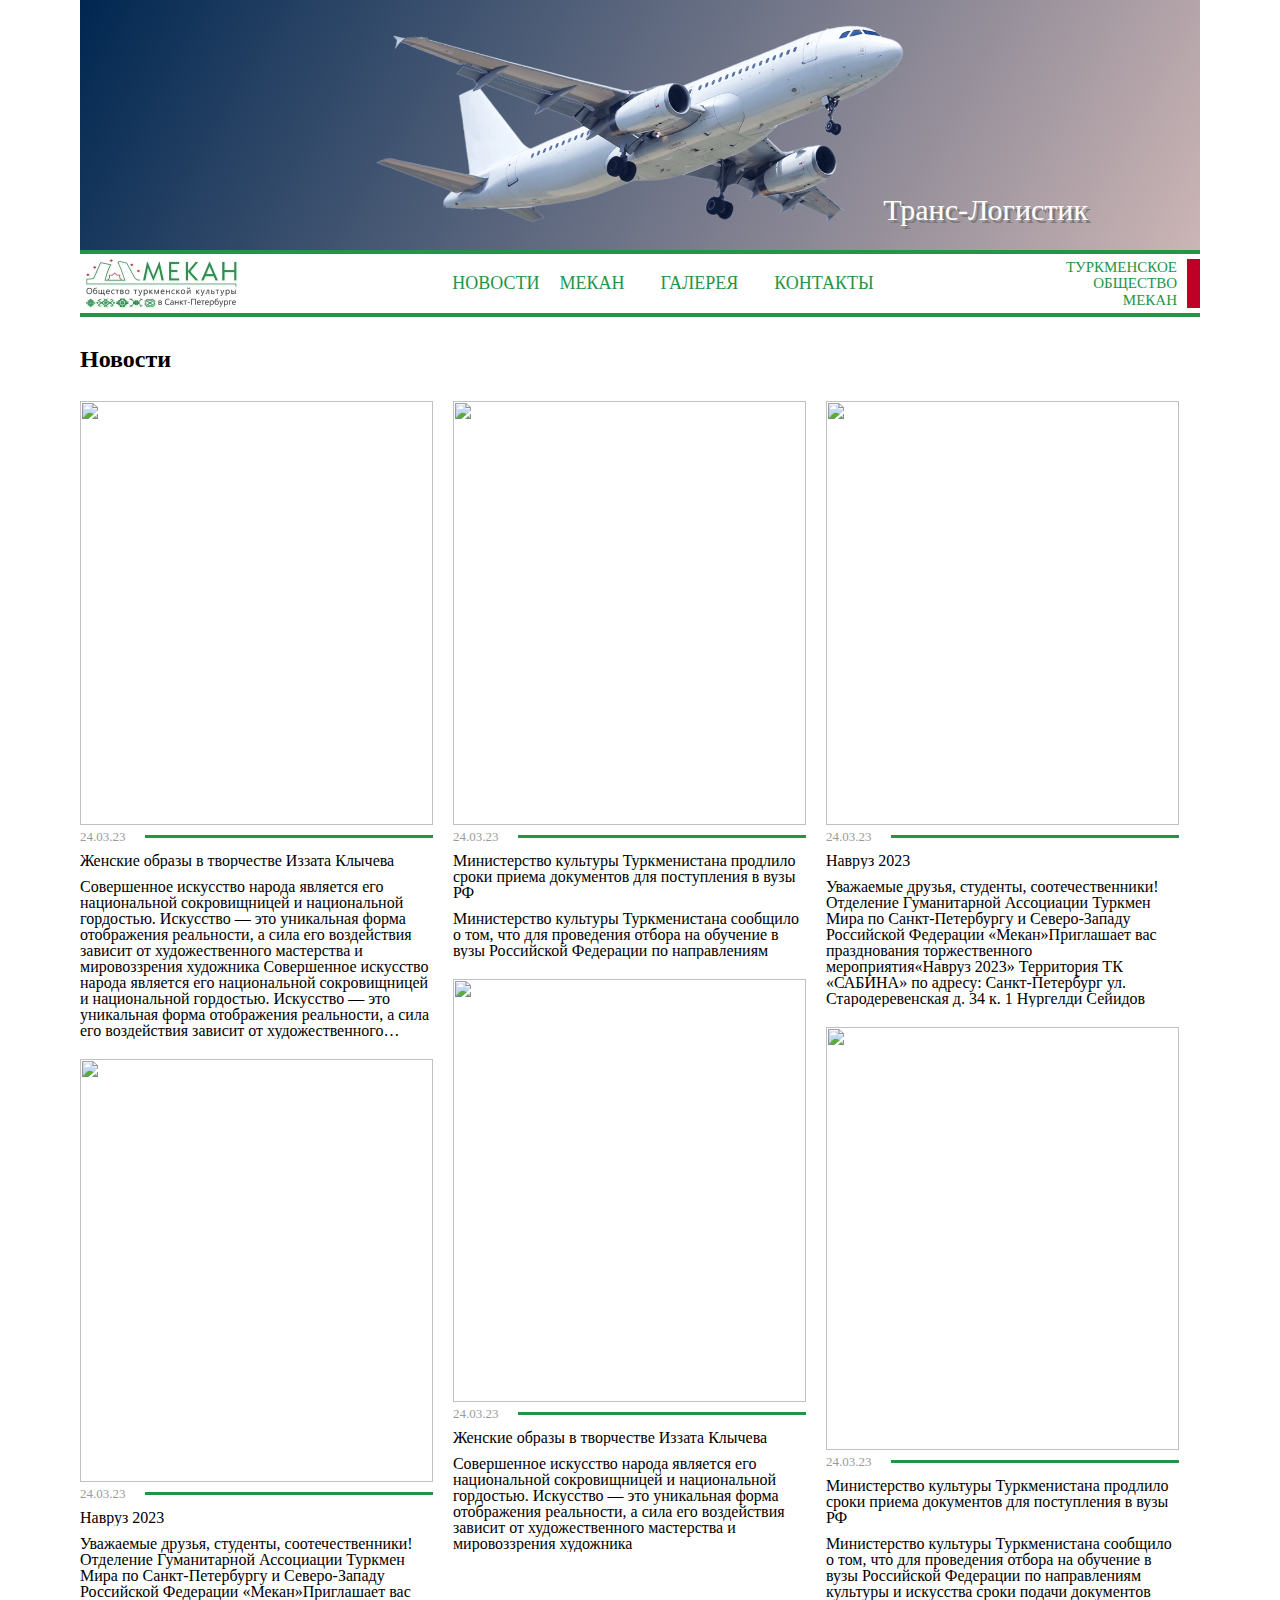
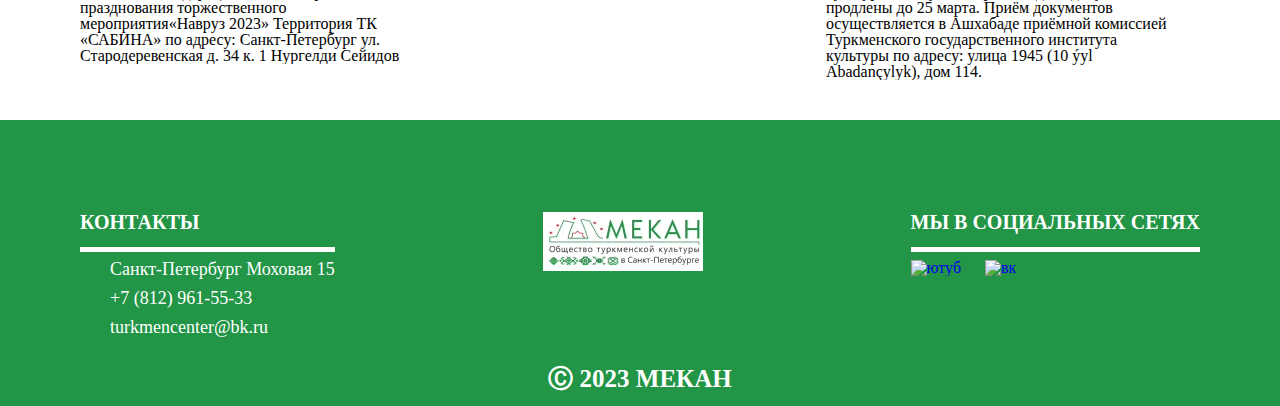
==== commit 38d21693: "Add files via upload" ====
--- a/news.html
+++ b/news.html
@@ -7,7 +7,7 @@
     <meta name="description" content="">
     <meta name="keywords" content="">
     <meta name="format-detection" content="telephone=no">
-    <link rel="stylesheet" href="/css/style.min.css">
+    <link rel="stylesheet" href="css/style.min.css">
   </head>
   <body>
     <div class="wrapper">
@@ -45,7 +45,6 @@
                       <li><a class="menu__sub-link" href="video.html">видео</a></li>
                     </ul>
                   </li>
-                  <li><a class="menu__link" href="/portfolio.html">галерея</a></li>
                   <li><a class="menu__link" href="/mekan/contacts.html">Контакты</a></li>
                 </ul>
               </nav>
@@ -161,6 +160,6 @@
     </div>
     <script src="js/libs/isotope.min.js"></script>
     <script src="js/news-grid.js"></script>
-    <script src="/js/script.min.js"></script>
+    <script src="..//js/script.min.js"></script>
   </body>
 </html>